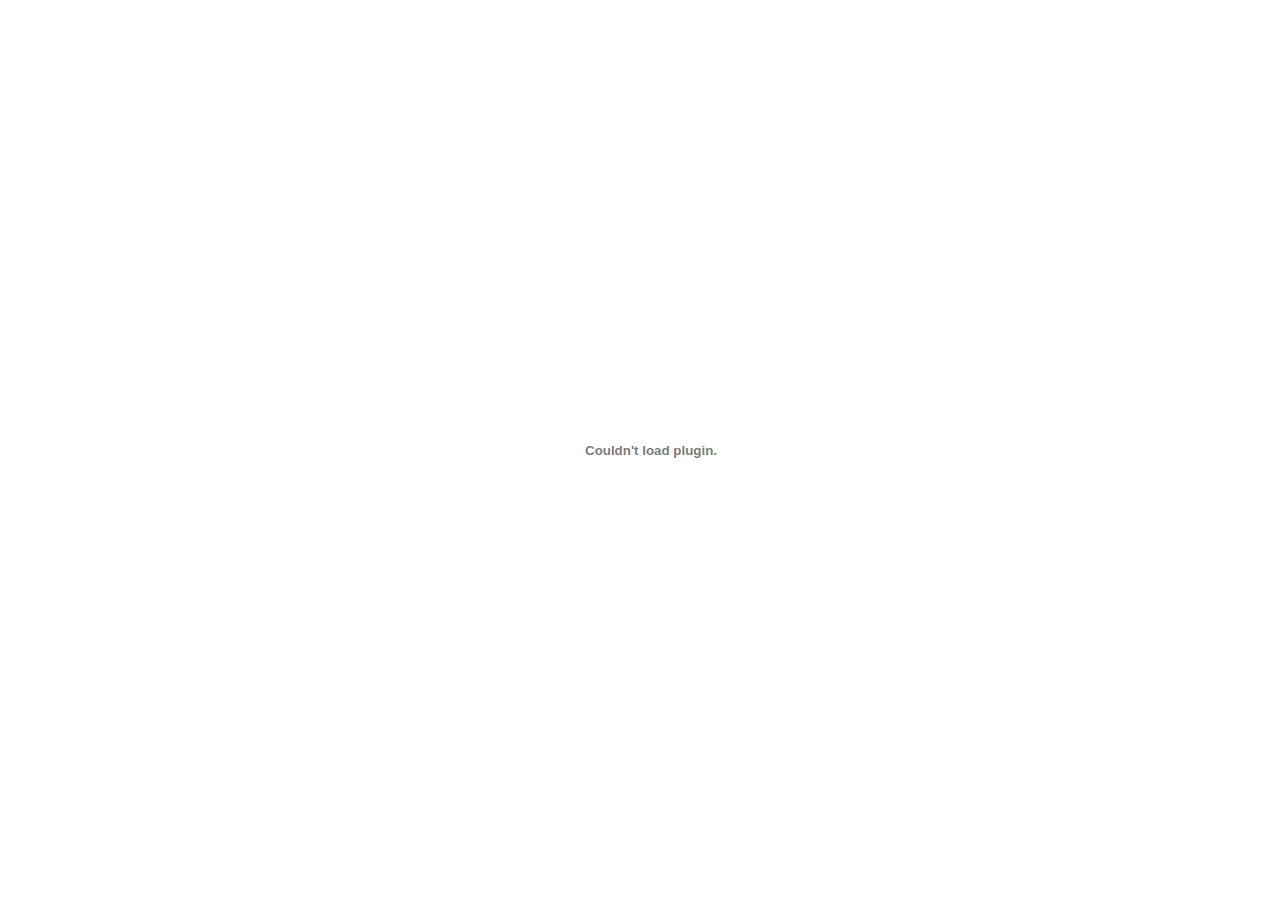
==== story_flash.html @ 177784b8 "Add course files" ====
<!DOCTYPE HTML>
<html style="height: 100%;" lang="en-US">
<head>
<!-- Created using Storyline 3 - http://www.articulate.com  -->
<!-- version: 3.10.22406.0 -->
<title>Organising waste sorting in Russia</title>
<meta http-equiv="x-ua-compatible" content="IE=edge" />
<meta http-equiv="Content-Type" content="text/html;charset=utf-8" >

<style>
	body, div, swf  { margin: 0px; }
	.no-scroll { overflow: hidden; }
	object {outline: none;}
	table { border: 0; width: 100%; height: 100%; align: center; border-spacing: 0; padding: 0; }
</style>

<script type="text/javascript">

var g_bLMS = false;
var g_bTinCan = false;
var g_bAOSupport = false;
var g_strContentFolder = "story_content";
var g_bProjector = false;
var g_strSwfFile = "story.swf";
var g_nWidth = 1300;
var g_nHeight = 820;
var g_strScale = "noscale";	// noscale | show all
var g_strResizeType = "static" // static | fit
var g_strBrowserSize = "optimal";	// default, fullscreen, optimal
var g_strBgColor = "#FFFFFF";
var g_bCaptureRC = false;
var g_strFlashVars = "";
var g_strWMode = "window"; // transparent | window (use "window" for optimal performance, transparent for webobject support)
var g_strThemeName = "classic"; // unified | classic
var g_strPreloaderColor = "#FFFFFF";
var g_bSuppressAnalytics = false;
var g_strProductChannel = "perpetual";
var g_strPlayerVersion = "3.10.22406.0";
var g_strPublishSource = "storyline";
var g_strAID = "";
var g_strCID = "782045ec-8916-403a-8ca7-09c21c4bb5e2";

if (g_strResizeType === ["__RESIZE", "_TYPE__"].join("")) {
	g_strResizeType = g_strScale === "noscale" ? "static" : "fit";
}

if (g_strThemeName === ["__THEME", "_NAME__"].join("")) {
	g_strThemeName = "classic";
}

var g_bScrollbars = g_strResizeType === "static";
var g_bWarnOnCommitFail = false;
var g_strAlign = "middle";
var g_strQuality = "best";

</script>

<!-- 360 -->
<script src='story_content/user.js' type=text/javascript></script>
<script src="story_content/story.js" type="text/javascript"></script>

</head>

<body style="height: 100%;" onunload="DoOnClose()" onbeforeunload="DoOnClose()" onload="DoOnLoad()">

<script type="text/javascript">

document.bgColor = g_strBgColor;
var target = document.body;

if (g_bScrollbars)
{
	var table = document.createElement('table');
	target = table.insertRow(0).insertCell(0);
	target.setAttribute('align', 'center');
	document.body.appendChild(table);
}

WriteSwfObject(
	g_strSwfFile,
	g_nWidth,
	g_nHeight,
	g_strScale,
	g_strAlign,
	g_strQuality,
	g_strBgColor,
	g_bCaptureRC,
	g_strWMode,
	g_strFlashVars,
	target,
	true
);

ResizeBrowser(g_strBrowserSize);
</script>

<div id='divEmail' style='position: absolute; width: 10px; height: 10px; left: 10px; top: 10px; visibility: hidden;' ></div>
<div id='divWebObjects'></div>

</body>
</html>
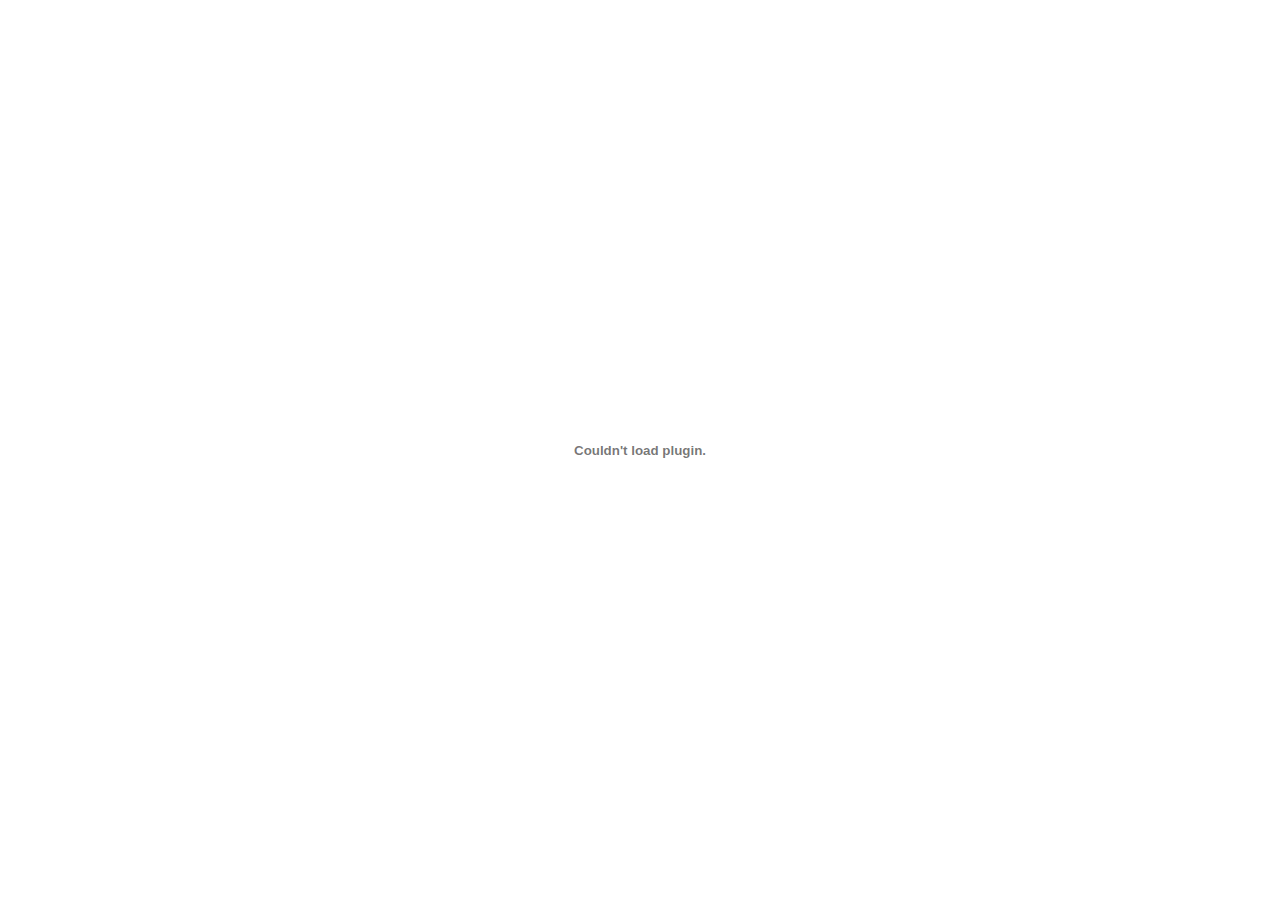
==== commit 0bf4fbd0: "Fix the scaling" ====
--- a/story_flash.html
+++ b/story_flash.html
@@ -24,8 +24,8 @@
 var g_strSwfFile = "story.swf";
 var g_nWidth = 1300;
 var g_nHeight = 820;
-var g_strScale = "noscale";	// noscale | show all
-var g_strResizeType = "static" // static | fit
+var g_strScale = "show all";	// noscale | show all
+var g_strResizeType = "fit" // static | fit
 var g_strBrowserSize = "optimal";	// default, fullscreen, optimal
 var g_strBgColor = "#FFFFFF";
 var g_bCaptureRC = false;
